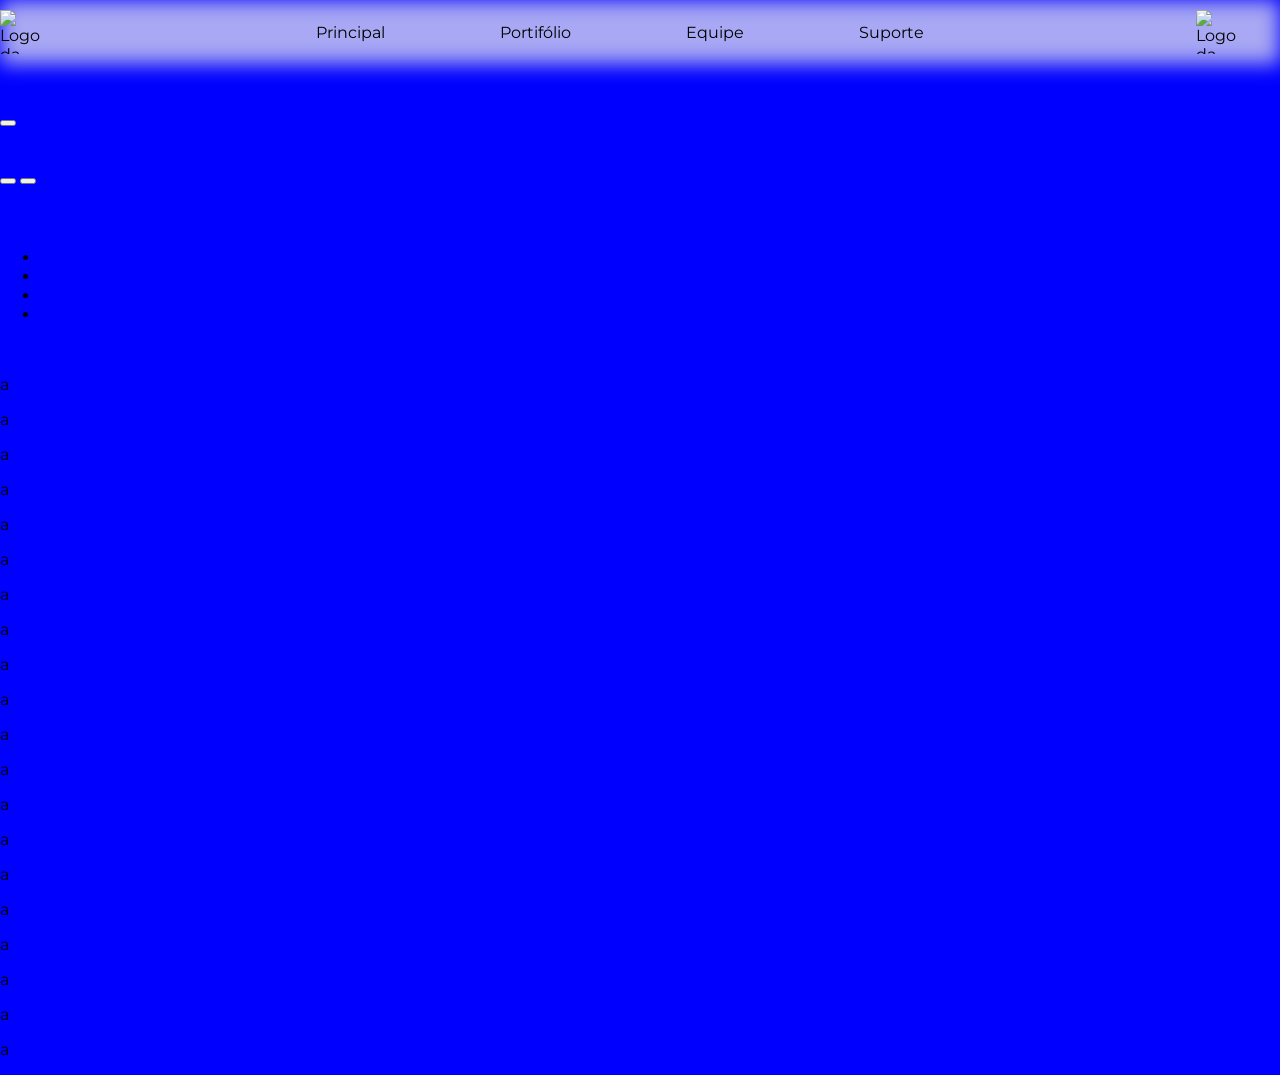
==== index.html @ eb431a72 "página suporte" ====
<!DOCTYPE html>
<html lang="pt">
<head>
        <meta charset="UTF-8">
        <meta name="viewport" content="width=device-width, initial-scale=1.0">
        <title>PST</title>
        <link rel="stylesheet" href="/site-empresa/styles/style.css">
        <link rel="stylesheet" href="site-empresa/styles/geral.css">
        <script src="site-empresa/scripts/script.js" defer></script>

        <link rel="preconnect" href="https://fonts.googleapis.com">
        <link rel="preconnect" href="https://fonts.gstatic.com" crossorigin>
        <link href="https://fonts.googleapis.com/css2?family=Montserrat:ital,wght@0,100..900;1,100..900&display=swap" rel="stylesheet">

        <link rel="shortcut icon" href="site-empresa/imagens/Logo.png" type="image/x-icon">
</head>
<body>
	<nav>
                <img src="site-empresa/imagens/Logo.png" alt="Logo da empresa"  >
		<div>
			<a href="">Principal</a>
                        <a href="">Portifólio</a>
			<a href="">Equipe</a>  <!-- lista pros links do header -->
			<a href="./site-empresa/paginas/suporte.html">Suporte</a>
		</div>
                <img src="site-empresa/imagens/traduzir.png" alt="Logo da empresa"  >
	</nav>

        <main>
	
	<section>  <!-- hero section -->
		<div>  <!-- div pra hero image -->
			<h2></h2>   <!-- texto intro -->
			<button></button> <!-- btao comecar -->
			<div>
				<img>  <!-- logo -->
			</div>
		</div>
	</section>
	
	<section>  <!-- projetos -->
		<div>
			<div> <!-- coluna esquerda -->
				<h2></h2>
				<div></div>
				<div></div>
				<div></div>
				<div></div>
			</div>
			<div>  <!-- coluna direita -->
				<h3></h3>
				<button></button>
				<button></button>
				<div>
					<img>
				</div>
			</div>
		</div>
	</section>

	<section> <!-- parte preta estranha n sei oq faz -->
		<div>
			<img>
			<h1></h1>  <!-- titulo -->
			<h6></h6>  <!-- subtitulo -->
			<div>  <!-- coluna esquerda -->
				<ul>
					<li></li>
					<li></li>
					<li></li>
					<li></li>
				</ul>
			</div>
			<div>
				<img>  <!-- imagem a direita -->
			</div>
		</div>
	</section>
        </main>

        <p>a</p>
        <p>a</p>
        <p>a</p>
        <p>a</p>
        <p>a</p>
        <p>a</p>
        <p>a</p>
        <p>a</p>
        <p>a</p>
        <p>a</p>
        <p>a</p>
        <p>a</p>
        <p>a</p>
        <p>a</p>
        <p>a</p>
        <p>a</p>
        <p>a</p>
        <p>a</p>
        <p>a</p>
        <p>a</p>
	
</body>
</html>
---- site-empresa/styles/geral.css ----
:root {
    --tamanho-nav: min(44px, 8svh);
    font-family: "Montserrat", sans-serif;
}
@import url('https://fonts.googleapis.com/css2?family=Monoton&family=Montserrat:ital,wght@0,100..900;1,100..900&display=swap');

body {
    margin: 0;
    background-color:blue ;
}

main {
    margin-top: var(--tamanho-nav);
}

nav {
    position: sticky;

    height: var(--tamanho-nav);
    /* width: 100vw; */
    margin: 0;
    top: 0;
    left: 0;

    padding: 0.8% 0;

    display: flex;

    & img {
        height: var(--tamanho-nav);
        width: var(--tamanho-nav);
    }

    & div {
        width: 90%;
        justify-content: center;
        align-items: center;
        display: flex;
        gap: 10%;
    }

    & a {
        text-decoration: none;
        color: #000;
    }

    &::before {
        content: '';
        background-color: #efefef;
        opacity: 70%;
        width: 100%;
        padding: 0.8% 0;
        height: var(--tamanho-nav);
        position: absolute;
        top: 0;
        left: 0;
        z-index: -1;

        filter: blur(10px);
    }
}
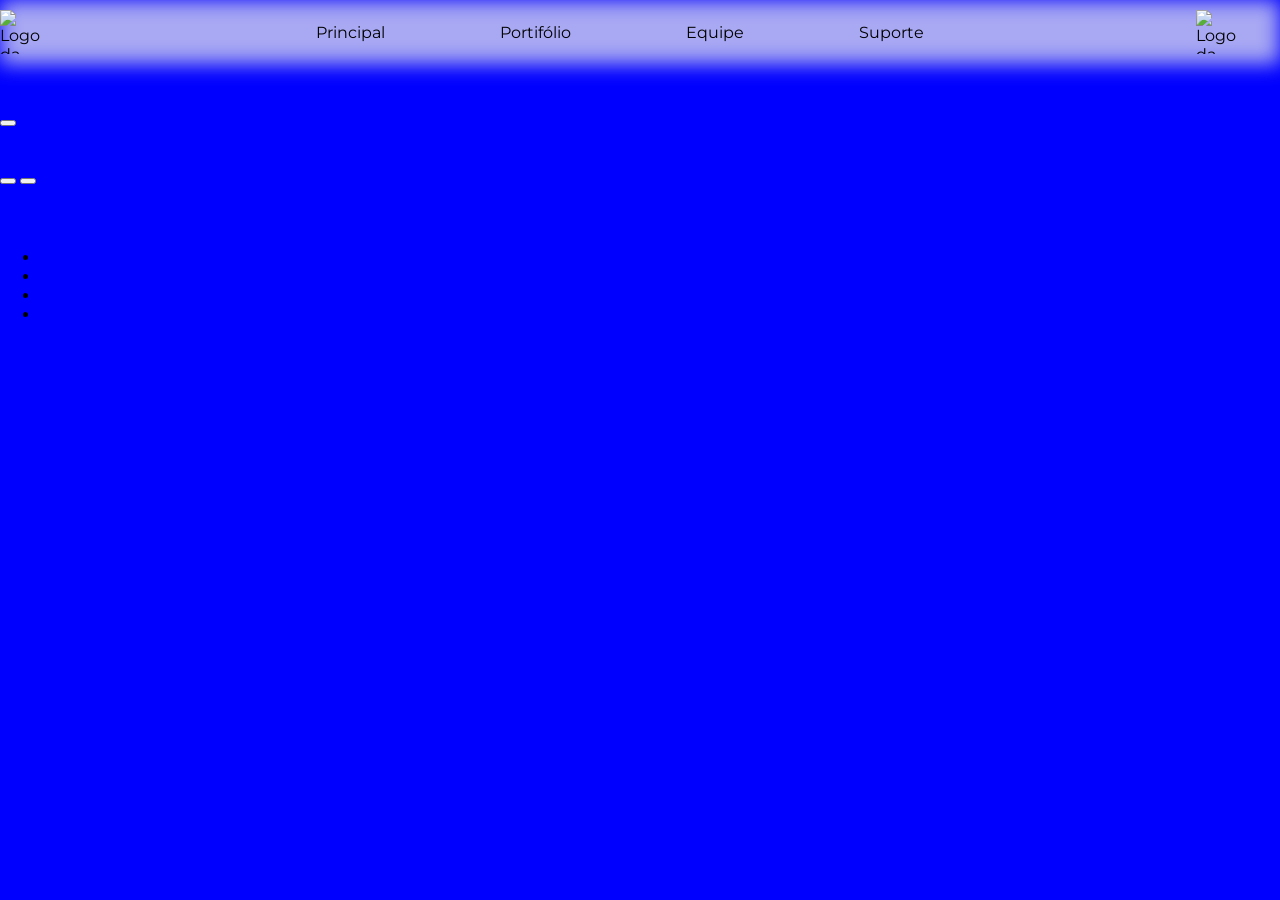
==== commit aa674201: "página suporte" ====
--- a/index.html
+++ b/index.html
@@ -15,15 +15,15 @@
         <link rel="shortcut icon" href="site-empresa/imagens/Logo.png" type="image/x-icon">
 </head>
 <body>
-	<nav>
-                <img src="site-empresa/imagens/Logo.png" alt="Logo da empresa"  >
+	 <nav>
+        <img src="../imagens/Logo.png" alt="Logo da empresa" class="logo" >
 		<div>
-			<a href="">Principal</a>
-                        <a href="">Portifólio</a>
-			<a href="">Equipe</a>  <!-- lista pros links do header -->
-			<a href="./site-empresa/paginas/suporte.html">Suporte</a>
+			<a href="../../index.html">Principal</a>
+            <a href="">Portifólio</a>
+			<a href="">Equipe</a>
+			<a href="">Suporte</a>
 		</div>
-                <img src="site-empresa/imagens/traduzir.png" alt="Logo da empresa"  >
+                <img src="../imagens/traduzir.png" alt="Logo da empresa"  >
 	</nav>
 
         <main>
@@ -77,27 +77,5 @@
 		</div>
 	</section>
         </main>
-
-        <p>a</p>
-        <p>a</p>
-        <p>a</p>
-        <p>a</p>
-        <p>a</p>
-        <p>a</p>
-        <p>a</p>
-        <p>a</p>
-        <p>a</p>
-        <p>a</p>
-        <p>a</p>
-        <p>a</p>
-        <p>a</p>
-        <p>a</p>
-        <p>a</p>
-        <p>a</p>
-        <p>a</p>
-        <p>a</p>
-        <p>a</p>
-        <p>a</p>
-	
 </body>
 </html>
